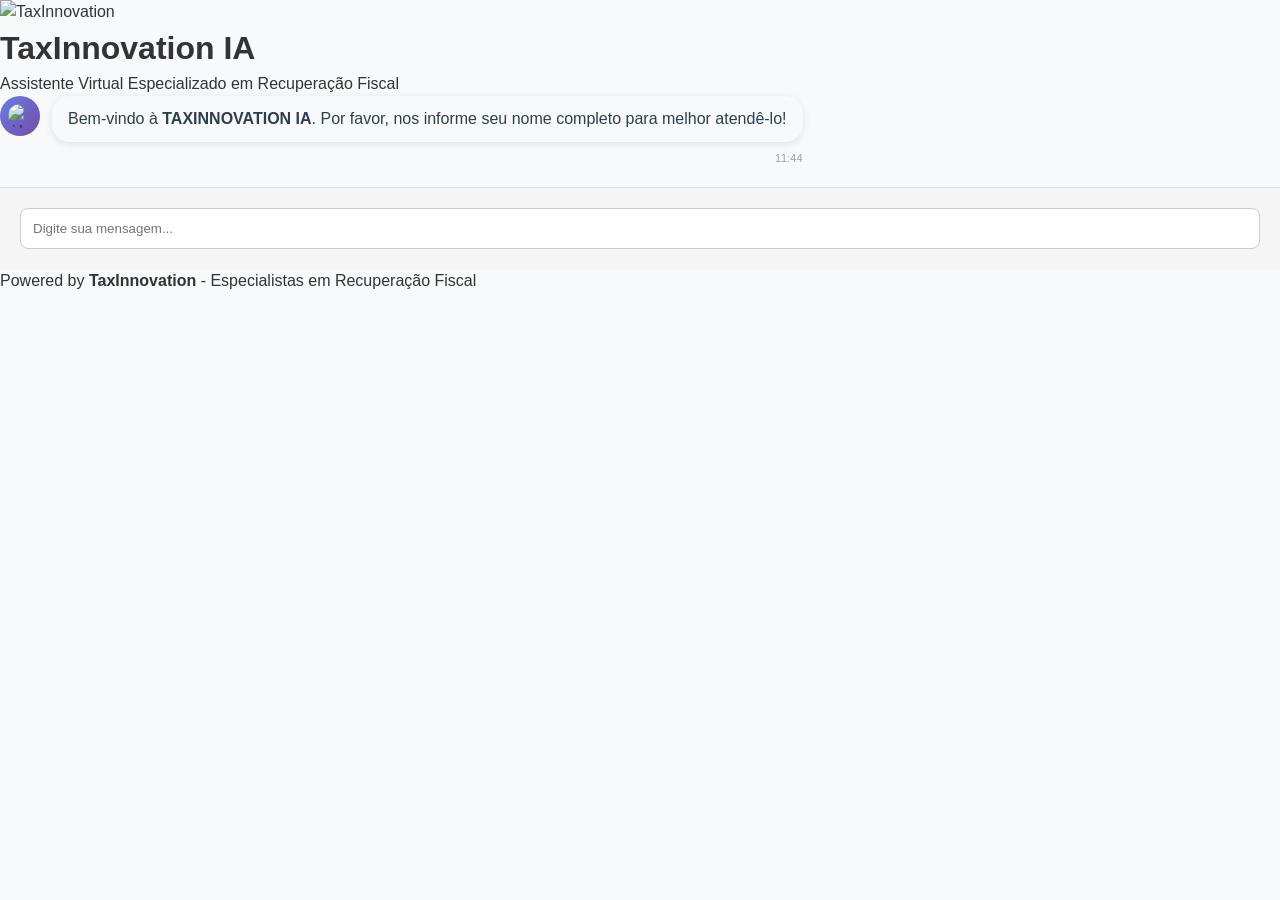
==== chat/index.html @ 5bff77c1 "Auto-generated commit" ====
<!DOCTYPE html><html lang="en" data-beasties-container><head>
  <meta charset="utf-8">
  <title>TaxChat</title>
  <base href="/tax-chat-app/">
  <meta name="viewport" content="width=device-width, initial-scale=1">
  <link rel="icon" type="image/x-icon" href="favicon.ico">
<style>*{margin:0;padding:0;box-sizing:border-box}html,body{height:100%;font-family:-apple-system,BlinkMacSystemFont,Segoe UI,Roboto,Helvetica Neue,Arial,sans-serif;line-height:1.5;color:#333;background:#f8f9fa;-webkit-font-smoothing:antialiased;-moz-osx-font-smoothing:grayscale}input{border:none;outline:none;font-family:inherit}:root{--primary-color: #3a3a5c;--primary-light: #4a4a70;--secondary-color: #6ea3d4;--secondary-light: #8ab8df;--accent-color: #5c8bb8;--success-color: #28a745;--warning-color: #ffc107;--danger-color: #dc3545;--info-color: #6ea3d4;--light-color: #f8f9fa;--dark-color: #2a2a40;--muted-color: #6c757d;--gradient-primary: linear-gradient(135deg, #3a3a5c 0%, #4a4a70 100%);--gradient-secondary: linear-gradient(135deg, #6ea3d4 0%, #8ab8df 100%);--shadow-sm: 0 1px 3px rgba(0, 0, 0, .12);--shadow-md: 0 4px 6px rgba(0, 0, 0, .1);--shadow-lg: 0 10px 25px rgba(0, 0, 0, .15);--border-radius-sm: 4px;--border-radius-md: 8px;--border-radius-lg: 12px;--border-radius-xl: 20px;--border-radius-full: 50px}@media print{.chat-container{background:#fff!important;box-shadow:none!important}.chat-header,.chat-input-area,.chat-footer{display:none!important}}@media (prefers-contrast: high){:root{--primary-color: #000;--secondary-color: #000;--light-color: #fff;--dark-color: #000}}@media (prefers-reduced-motion: reduce){*,*:before,*:after{animation-duration:.01ms!important;animation-iteration-count:1!important;transition-duration:.01ms!important}}
</style><link rel="stylesheet" href="styles-P6W3FNSM.css" media="print" onload="this.media='all'"><noscript><link rel="stylesheet" href="styles-P6W3FNSM.css"></noscript><link rel="preload" href="https://cdnjs.cloudflare.com/ajax/libs/font-awesome/6.0.0/css/all.min.css" as="style"><style ng-app-id="ng">.app-container[_ngcontent-ng-c1589055501]{width:100%;height:100vh;display:flex;flex-direction:column}</style><style ng-app-id="ng">@keyframes _ngcontent-ng-c2478321080_slideIn{0%{opacity:0;transform:translateY(10px)}to{opacity:1;transform:translateY(0)}}@keyframes _ngcontent-ng-c2478321080_optionFadeIn{0%{opacity:0;transform:translateY(5px)}to{opacity:1;transform:translateY(0)}}@keyframes _ngcontent-ng-c2478321080_bounce{0%,80%,to{transform:scale(0);opacity:.5}40%{transform:scale(1);opacity:1}}.message-wrapper.bot-message[_ngcontent-ng-c2478321080]{justify-content:flex-start}.message-wrapper.user-message[_ngcontent-ng-c2478321080]{justify-content:flex-end}.message-wrapper.user-message[_ngcontent-ng-c2478321080]   .message-content[_ngcontent-ng-c2478321080]{order:1}.option-button[_ngcontent-ng-c2478321080]{opacity:0;animation:_ngcontent-ng-c2478321080_optionFadeIn .4s ease-out forwards}</style></head>
<body><!--nghm-->
  <app-root ng-version="20.1.2" _nghost-ng-c1589055501 ngh="1" ng-server-context="ssg"><div _ngcontent-ng-c1589055501 class="app-container"><router-outlet _ngcontent-ng-c1589055501></router-outlet><app-chat _nghost-ng-c2478321080 ngh="0"><div _ngcontent-ng-c2478321080 class="chat-container"><div _ngcontent-ng-c2478321080 class="chat-header"><div _ngcontent-ng-c2478321080 class="header-content"><img _ngcontent-ng-c2478321080 src="assets/logo.png" alt="TaxInnovation" class="logo"><div _ngcontent-ng-c2478321080 class="header-text"><h1 _ngcontent-ng-c2478321080>TaxInnovation IA</h1><p _ngcontent-ng-c2478321080 class="header-subtitle">Assistente Virtual Especializado em Recuperação Fiscal</p></div></div></div><div _ngcontent-ng-c2478321080 class="chat-messages"><div _ngcontent-ng-c2478321080 class="messages-content"><div _ngcontent-ng-c2478321080 class="message-wrapper bot-message" style="display: flex; margin-bottom: 20px;"><div _ngcontent-ng-c2478321080 class="message-avatar" style="width: 40px; height: 40px; border-radius: 50%; margin-right: 12px; background: linear-gradient(135deg, #667eea 0%, #764ba2 100%); display: flex; align-items: center; justify-content: center; flex-shrink: 0;"><img _ngcontent-ng-c2478321080 src="assets/logo.png" alt="AI" style="width: 24px; height: 24px; border-radius: 50%;"></div><!----><div _ngcontent-ng-c2478321080 class="message-content" style="max-width: 70%; display: flex; flex-direction: column;"><div _ngcontent-ng-c2478321080 class="message-bubble" style="padding: 12px 16px; border-radius: 18px; margin-bottom: 8px; line-height: 1.4; word-wrap: break-word; box-shadow: 0 2px 8px rgba(0,0,0,0.1); background: #f8f9fa; color: #2c3e50;">Bem-vindo à <strong>TAXINNOVATION IA</strong>. Por favor, nos informe seu nome completo para melhor atendê-lo!</div><!----><div _ngcontent-ng-c2478321080 class="message-time" style="font-size: 11px; color: #94a3b8; align-self: flex-end;"> 11:44 </div></div><!----></div><!----><!----></div></div><div _ngcontent-ng-c2478321080 class="chat-input-area"><div _ngcontent-ng-c2478321080 style="padding: 20px; background: #f5f5f5; border-top: 1px solid #ddd;"><!----><input _ngcontent-ng-c2478321080 type="text" placeholder="Digite sua mensagem..." style="width: 100%; padding: 12px; border: 1px solid #ccc; border-radius: 8px;"><!----></div></div><!----><div _ngcontent-ng-c2478321080 class="chat-footer"><p _ngcontent-ng-c2478321080>Powered by <strong _ngcontent-ng-c2478321080>TaxInnovation</strong> - Especialistas em Recuperação Fiscal</p></div></div></app-chat><!----></div></app-root>
<link rel="modulepreload" href="chunk-N2JCFMV6.js"><link rel="modulepreload" href="chunk-KX2REINB.js"><script src="main-2OQCYIQR.js" type="module"></script>
<link rel="modulepreload" href="chunk-C23HOQTQ.js">
<link rel="modulepreload" href="chunk-GJI47HF3.js">


<script id="ng-state" type="application/json">{"__nghData__":[{"t":{"12":"t0","13":"t4","14":"t5"},"c":{"12":[{"i":"t0","r":1,"t":{"1":"t1","4":"t2","7":"t3"},"c":{"1":[{"i":"t1","r":1}],"4":[],"7":[]}}],"13":[],"14":[{"i":"t5","r":1,"t":{"2":"t6","3":"t7"},"c":{"2":[],"3":[{"i":"t7","r":1}]}}]}},{"c":{"1":[{"i":"c2478321080","r":1}]}}]}</script></body></html>
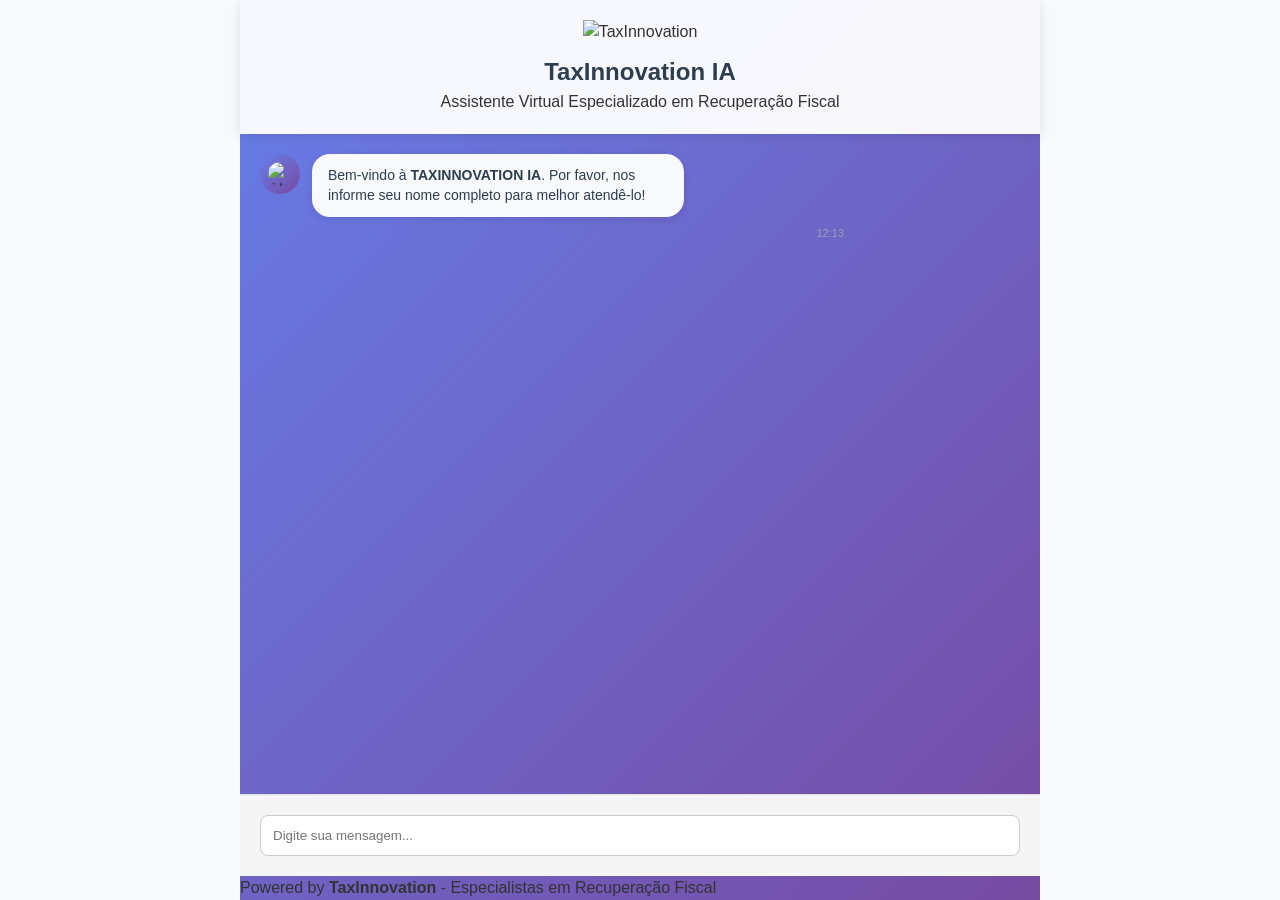
==== commit 9fddc95b: "Auto-generated commit" ====
--- a/chat/index.html
+++ b/chat/index.html
@@ -5,11 +5,11 @@
   <meta name="viewport" content="width=device-width, initial-scale=1">
   <link rel="icon" type="image/x-icon" href="favicon.ico">
 <style>*{margin:0;padding:0;box-sizing:border-box}html,body{height:100%;font-family:-apple-system,BlinkMacSystemFont,Segoe UI,Roboto,Helvetica Neue,Arial,sans-serif;line-height:1.5;color:#333;background:#f8f9fa;-webkit-font-smoothing:antialiased;-moz-osx-font-smoothing:grayscale}input{border:none;outline:none;font-family:inherit}:root{--primary-color: #3a3a5c;--primary-light: #4a4a70;--secondary-color: #6ea3d4;--secondary-light: #8ab8df;--accent-color: #5c8bb8;--success-color: #28a745;--warning-color: #ffc107;--danger-color: #dc3545;--info-color: #6ea3d4;--light-color: #f8f9fa;--dark-color: #2a2a40;--muted-color: #6c757d;--gradient-primary: linear-gradient(135deg, #3a3a5c 0%, #4a4a70 100%);--gradient-secondary: linear-gradient(135deg, #6ea3d4 0%, #8ab8df 100%);--shadow-sm: 0 1px 3px rgba(0, 0, 0, .12);--shadow-md: 0 4px 6px rgba(0, 0, 0, .1);--shadow-lg: 0 10px 25px rgba(0, 0, 0, .15);--border-radius-sm: 4px;--border-radius-md: 8px;--border-radius-lg: 12px;--border-radius-xl: 20px;--border-radius-full: 50px}@media print{.chat-container{background:#fff!important;box-shadow:none!important}.chat-header,.chat-input-area,.chat-footer{display:none!important}}@media (prefers-contrast: high){:root{--primary-color: #000;--secondary-color: #000;--light-color: #fff;--dark-color: #000}}@media (prefers-reduced-motion: reduce){*,*:before,*:after{animation-duration:.01ms!important;animation-iteration-count:1!important;transition-duration:.01ms!important}}
-</style><link rel="stylesheet" href="styles-P6W3FNSM.css" media="print" onload="this.media='all'"><noscript><link rel="stylesheet" href="styles-P6W3FNSM.css"></noscript><link rel="preload" href="https://cdnjs.cloudflare.com/ajax/libs/font-awesome/6.0.0/css/all.min.css" as="style"><style ng-app-id="ng">.app-container[_ngcontent-ng-c1589055501]{width:100%;height:100vh;display:flex;flex-direction:column}</style><style ng-app-id="ng">@keyframes _ngcontent-ng-c2478321080_slideIn{0%{opacity:0;transform:translateY(10px)}to{opacity:1;transform:translateY(0)}}@keyframes _ngcontent-ng-c2478321080_optionFadeIn{0%{opacity:0;transform:translateY(5px)}to{opacity:1;transform:translateY(0)}}@keyframes _ngcontent-ng-c2478321080_bounce{0%,80%,to{transform:scale(0);opacity:.5}40%{transform:scale(1);opacity:1}}.message-wrapper.bot-message[_ngcontent-ng-c2478321080]{justify-content:flex-start}.message-wrapper.user-message[_ngcontent-ng-c2478321080]{justify-content:flex-end}.message-wrapper.user-message[_ngcontent-ng-c2478321080]   .message-content[_ngcontent-ng-c2478321080]{order:1}.option-button[_ngcontent-ng-c2478321080]{opacity:0;animation:_ngcontent-ng-c2478321080_optionFadeIn .4s ease-out forwards}</style></head>
+</style><link rel="stylesheet" href="styles-P6W3FNSM.css" media="print" onload="this.media='all'"><noscript><link rel="stylesheet" href="styles-P6W3FNSM.css"></noscript><link rel="preload" href="https://cdnjs.cloudflare.com/ajax/libs/font-awesome/6.0.0/css/all.min.css" as="style"><style ng-app-id="ng">.app-container[_ngcontent-ng-c1589055501]{width:100%;height:100vh;display:flex;flex-direction:column}</style><style ng-app-id="ng">@charset "UTF-8";.chat-container[_ngcontent-ng-c2478321080]{display:flex;flex-direction:column;height:100vh;max-width:800px;margin:0 auto;background:linear-gradient(135deg,#667eea,#764ba2);font-family:Segoe UI,Tahoma,Geneva,Verdana,sans-serif}.chat-header[_ngcontent-ng-c2478321080]{background:#fffffff2;padding:20px;text-align:center;box-shadow:0 2px 10px #0000001a}.chat-header[_ngcontent-ng-c2478321080]   .logo[_ngcontent-ng-c2478321080]{max-height:60px;margin-bottom:10px}.chat-header[_ngcontent-ng-c2478321080]   h1[_ngcontent-ng-c2478321080]{color:#2c3e50;margin:0;font-size:24px;font-weight:600}.chat-header[_ngcontent-ng-c2478321080]   .subtitle[_ngcontent-ng-c2478321080]{color:#7f8c8d;font-size:14px;margin:5px 0 0}.chat-messages[_ngcontent-ng-c2478321080]{flex:1;overflow-y:auto;padding:20px}.chat-messages[_ngcontent-ng-c2478321080]   .message[_ngcontent-ng-c2478321080]{margin-bottom:15px;animation:_ngcontent-ng-c2478321080_slideIn .3s ease-out}.chat-messages[_ngcontent-ng-c2478321080]   .message.user[_ngcontent-ng-c2478321080]{text-align:right}.chat-messages[_ngcontent-ng-c2478321080]   .message.user[_ngcontent-ng-c2478321080]   .message-bubble[_ngcontent-ng-c2478321080]{background:#3498db;color:#fff;margin-left:60px}.chat-messages[_ngcontent-ng-c2478321080]   .message.bot[_ngcontent-ng-c2478321080]{text-align:left}.chat-messages[_ngcontent-ng-c2478321080]   .message.bot[_ngcontent-ng-c2478321080]   .message-bubble[_ngcontent-ng-c2478321080]{background:#fff;color:#2c3e50;margin-right:60px;box-shadow:0 2px 8px #0000001a}.chat-messages[_ngcontent-ng-c2478321080]   .message-bubble[_ngcontent-ng-c2478321080]{display:inline-block;padding:12px 18px;border-radius:20px;max-width:70%;word-wrap:break-word;font-size:14px;line-height:1.4}.chat-messages[_ngcontent-ng-c2478321080]   .options[_ngcontent-ng-c2478321080]{margin-top:10px}.chat-messages[_ngcontent-ng-c2478321080]   .options[_ngcontent-ng-c2478321080]   .option-btn[_ngcontent-ng-c2478321080]{background:#e74c3c;color:#fff;border:none;padding:8px 16px;margin:5px;border-radius:15px;cursor:pointer;font-size:12px;transition:all .2s ease}.chat-messages[_ngcontent-ng-c2478321080]   .options[_ngcontent-ng-c2478321080]   .option-btn[_ngcontent-ng-c2478321080]:hover{background:#c0392b;transform:translateY(-1px)}.chat-input-container[_ngcontent-ng-c2478321080]{background:#fffffff2;padding:20px;border-top:1px solid #e0e0e0}.chat-input-container[_ngcontent-ng-c2478321080]   .input-wrapper[_ngcontent-ng-c2478321080]{display:flex;gap:10px;align-items:center}.chat-input-container[_ngcontent-ng-c2478321080]   .input-wrapper[_ngcontent-ng-c2478321080]   input[_ngcontent-ng-c2478321080]{flex:1;padding:12px 16px;border:2px solid #e0e0e0;border-radius:25px;font-size:14px;outline:none;transition:border-color .2s ease}.chat-input-container[_ngcontent-ng-c2478321080]   .input-wrapper[_ngcontent-ng-c2478321080]   input[_ngcontent-ng-c2478321080]:focus{border-color:#3498db}.chat-input-container[_ngcontent-ng-c2478321080]   .input-wrapper[_ngcontent-ng-c2478321080]   button[_ngcontent-ng-c2478321080]{background:#3498db;color:#fff;border:none;padding:12px 20px;border-radius:25px;cursor:pointer;font-size:14px;font-weight:600;transition:all .2s ease}.chat-input-container[_ngcontent-ng-c2478321080]   .input-wrapper[_ngcontent-ng-c2478321080]   button[_ngcontent-ng-c2478321080]:hover:not(:disabled){background:#2980b9;transform:translateY(-1px)}.chat-input-container[_ngcontent-ng-c2478321080]   .input-wrapper[_ngcontent-ng-c2478321080]   button[_ngcontent-ng-c2478321080]:disabled{background:#bdc3c7;cursor:not-allowed;transform:none}.loading[_ngcontent-ng-c2478321080]{text-align:center;padding:15px}.loading[_ngcontent-ng-c2478321080]   .loading-dots[_ngcontent-ng-c2478321080]{display:inline-block}.loading[_ngcontent-ng-c2478321080]   .loading-dots[_ngcontent-ng-c2478321080]:after{content:"\280b";animation:_ngcontent-ng-c2478321080_spin 1s linear infinite}@keyframes _ngcontent-ng-c2478321080_slideIn{0%{opacity:0;transform:translateY(10px)}to{opacity:1;transform:translateY(0)}}@keyframes _ngcontent-ng-c2478321080_spin{0%{content:"\280b"}10%{content:"\2819"}20%{content:"\2839"}30%{content:"\2838"}40%{content:"\283c"}50%{content:"\2834"}60%{content:"\2826"}70%{content:"\2827"}80%{content:"\2807"}90%{content:"\280f"}to{content:"\280b"}}@media (max-width: 768px){.chat-container[_ngcontent-ng-c2478321080]{height:100vh}.chat-header[_ngcontent-ng-c2478321080]{padding:15px}.chat-header[_ngcontent-ng-c2478321080]   h1[_ngcontent-ng-c2478321080]{font-size:20px}.chat-messages[_ngcontent-ng-c2478321080]{padding:15px}.chat-messages[_ngcontent-ng-c2478321080]   .message-bubble[_ngcontent-ng-c2478321080]{max-width:85%;font-size:13px}.chat-messages.user[_ngcontent-ng-c2478321080]   .message-bubble[_ngcontent-ng-c2478321080]{margin-left:30px}.chat-messages.bot[_ngcontent-ng-c2478321080]   .message-bubble[_ngcontent-ng-c2478321080]{margin-right:30px}.chat-input-container[_ngcontent-ng-c2478321080]{padding:15px}.chat-input-container[_ngcontent-ng-c2478321080]   .input-wrapper[_ngcontent-ng-c2478321080]   input[_ngcontent-ng-c2478321080]{font-size:16px}}</style><style ng-app-id="ng">@keyframes _ngcontent-ng-c2478321080_slideIn{0%{opacity:0;transform:translateY(10px)}to{opacity:1;transform:translateY(0)}}@keyframes _ngcontent-ng-c2478321080_optionFadeIn{0%{opacity:0;transform:translateY(5px)}to{opacity:1;transform:translateY(0)}}@keyframes _ngcontent-ng-c2478321080_bounce{0%,80%,to{transform:scale(0);opacity:.5}40%{transform:scale(1);opacity:1}}.message-wrapper.bot-message[_ngcontent-ng-c2478321080]{justify-content:flex-start}.message-wrapper.user-message[_ngcontent-ng-c2478321080]{justify-content:flex-end}.message-wrapper.user-message[_ngcontent-ng-c2478321080]   .message-content[_ngcontent-ng-c2478321080]{order:1}.option-button[_ngcontent-ng-c2478321080]{opacity:0;animation:_ngcontent-ng-c2478321080_optionFadeIn .4s ease-out forwards}</style></head>
 <body><!--nghm-->
-  <app-root ng-version="20.1.2" _nghost-ng-c1589055501 ngh="1" ng-server-context="ssg"><div _ngcontent-ng-c1589055501 class="app-container"><router-outlet _ngcontent-ng-c1589055501></router-outlet><app-chat _nghost-ng-c2478321080 ngh="0"><div _ngcontent-ng-c2478321080 class="chat-container"><div _ngcontent-ng-c2478321080 class="chat-header"><div _ngcontent-ng-c2478321080 class="header-content"><img _ngcontent-ng-c2478321080 src="assets/logo.png" alt="TaxInnovation" class="logo"><div _ngcontent-ng-c2478321080 class="header-text"><h1 _ngcontent-ng-c2478321080>TaxInnovation IA</h1><p _ngcontent-ng-c2478321080 class="header-subtitle">Assistente Virtual Especializado em Recuperação Fiscal</p></div></div></div><div _ngcontent-ng-c2478321080 class="chat-messages"><div _ngcontent-ng-c2478321080 class="messages-content"><div _ngcontent-ng-c2478321080 class="message-wrapper bot-message" style="display: flex; margin-bottom: 20px;"><div _ngcontent-ng-c2478321080 class="message-avatar" style="width: 40px; height: 40px; border-radius: 50%; margin-right: 12px; background: linear-gradient(135deg, #667eea 0%, #764ba2 100%); display: flex; align-items: center; justify-content: center; flex-shrink: 0;"><img _ngcontent-ng-c2478321080 src="assets/logo.png" alt="AI" style="width: 24px; height: 24px; border-radius: 50%;"></div><!----><div _ngcontent-ng-c2478321080 class="message-content" style="max-width: 70%; display: flex; flex-direction: column;"><div _ngcontent-ng-c2478321080 class="message-bubble" style="padding: 12px 16px; border-radius: 18px; margin-bottom: 8px; line-height: 1.4; word-wrap: break-word; box-shadow: 0 2px 8px rgba(0,0,0,0.1); background: #f8f9fa; color: #2c3e50;">Bem-vindo à <strong>TAXINNOVATION IA</strong>. Por favor, nos informe seu nome completo para melhor atendê-lo!</div><!----><div _ngcontent-ng-c2478321080 class="message-time" style="font-size: 11px; color: #94a3b8; align-self: flex-end;"> 11:44 </div></div><!----></div><!----><!----></div></div><div _ngcontent-ng-c2478321080 class="chat-input-area"><div _ngcontent-ng-c2478321080 style="padding: 20px; background: #f5f5f5; border-top: 1px solid #ddd;"><!----><input _ngcontent-ng-c2478321080 type="text" placeholder="Digite sua mensagem..." style="width: 100%; padding: 12px; border: 1px solid #ccc; border-radius: 8px;"><!----></div></div><!----><div _ngcontent-ng-c2478321080 class="chat-footer"><p _ngcontent-ng-c2478321080>Powered by <strong _ngcontent-ng-c2478321080>TaxInnovation</strong> - Especialistas em Recuperação Fiscal</p></div></div></app-chat><!----></div></app-root>
-<link rel="modulepreload" href="chunk-N2JCFMV6.js"><link rel="modulepreload" href="chunk-KX2REINB.js"><script src="main-2OQCYIQR.js" type="module"></script>
-<link rel="modulepreload" href="chunk-C23HOQTQ.js">
+  <app-root ng-version="20.1.2" _nghost-ng-c1589055501 ngh="1" ng-server-context="ssg"><div _ngcontent-ng-c1589055501 class="app-container"><router-outlet _ngcontent-ng-c1589055501></router-outlet><app-chat _nghost-ng-c2478321080 ngh="0"><div _ngcontent-ng-c2478321080 class="chat-container"><div _ngcontent-ng-c2478321080 class="chat-header"><div _ngcontent-ng-c2478321080 class="header-content"><img _ngcontent-ng-c2478321080 src="assets/logo.png" alt="TaxInnovation" class="logo"><div _ngcontent-ng-c2478321080 class="header-text"><h1 _ngcontent-ng-c2478321080>TaxInnovation IA</h1><p _ngcontent-ng-c2478321080 class="header-subtitle">Assistente Virtual Especializado em Recuperação Fiscal</p></div></div></div><div _ngcontent-ng-c2478321080 class="chat-messages"><div _ngcontent-ng-c2478321080 class="messages-content"><div _ngcontent-ng-c2478321080 class="message-wrapper bot-message" style="display: flex; margin-bottom: 20px;"><div _ngcontent-ng-c2478321080 class="message-avatar" style="width: 40px; height: 40px; border-radius: 50%; margin-right: 12px; background: linear-gradient(135deg, #667eea 0%, #764ba2 100%); display: flex; align-items: center; justify-content: center; flex-shrink: 0;"><img _ngcontent-ng-c2478321080 src="assets/logo.png" alt="AI" style="width: 24px; height: 24px; border-radius: 50%;"></div><!----><div _ngcontent-ng-c2478321080 class="message-content" style="max-width: 70%; display: flex; flex-direction: column;"><div _ngcontent-ng-c2478321080 class="message-bubble" style="padding: 12px 16px; border-radius: 18px; margin-bottom: 8px; line-height: 1.4; word-wrap: break-word; box-shadow: 0 2px 8px rgba(0,0,0,0.1); background: #f8f9fa; color: #2c3e50;">Bem-vindo à <strong>TAXINNOVATION IA</strong>. Por favor, nos informe seu nome completo para melhor atendê-lo!</div><!----><div _ngcontent-ng-c2478321080 class="message-time" style="font-size: 11px; color: #94a3b8; align-self: flex-end;"> 12:13 </div></div><!----></div><!----><!----></div></div><div _ngcontent-ng-c2478321080 class="chat-input-area"><div _ngcontent-ng-c2478321080 style="padding: 20px; background: #f5f5f5; border-top: 1px solid #ddd;"><!----><input _ngcontent-ng-c2478321080 type="text" placeholder="Digite sua mensagem..." style="width: 100%; padding: 12px; border: 1px solid #ccc; border-radius: 8px;"><!----></div></div><!----><div _ngcontent-ng-c2478321080 class="chat-footer"><p _ngcontent-ng-c2478321080>Powered by <strong _ngcontent-ng-c2478321080>TaxInnovation</strong> - Especialistas em Recuperação Fiscal</p></div></div></app-chat><!----></div></app-root>
+<link rel="modulepreload" href="chunk-N2JCFMV6.js"><link rel="modulepreload" href="chunk-KX2REINB.js"><script src="main-EVALNWUY.js" type="module"></script>
+<link rel="modulepreload" href="chunk-IHY4WYZN.js">
 <link rel="modulepreload" href="chunk-GJI47HF3.js">
 
 
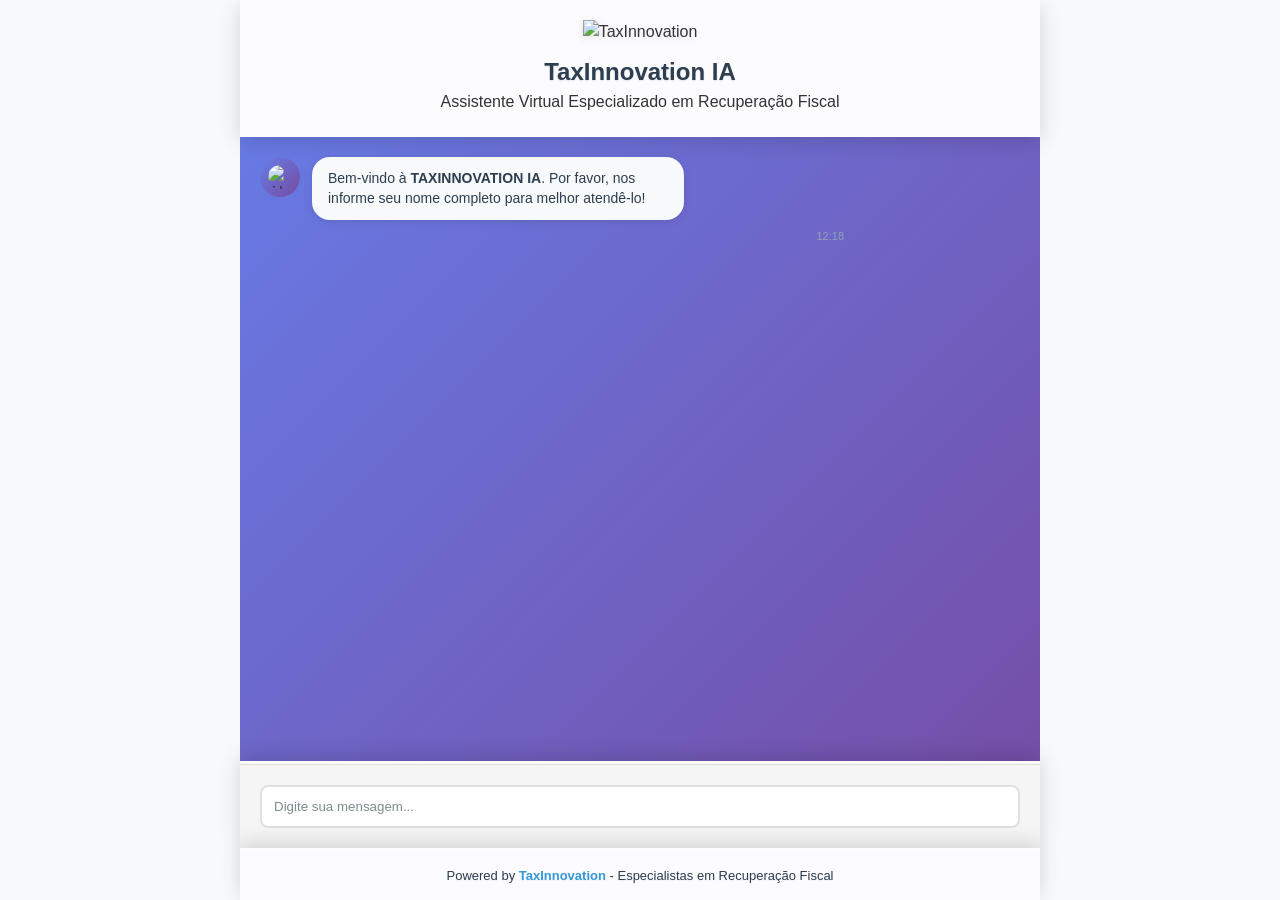
==== commit 4b5a264f: "Auto-generated commit" ====
--- a/chat/index.html
+++ b/chat/index.html
@@ -5,11 +5,11 @@
   <meta name="viewport" content="width=device-width, initial-scale=1">
   <link rel="icon" type="image/x-icon" href="favicon.ico">
 <style>*{margin:0;padding:0;box-sizing:border-box}html,body{height:100%;font-family:-apple-system,BlinkMacSystemFont,Segoe UI,Roboto,Helvetica Neue,Arial,sans-serif;line-height:1.5;color:#333;background:#f8f9fa;-webkit-font-smoothing:antialiased;-moz-osx-font-smoothing:grayscale}input{border:none;outline:none;font-family:inherit}:root{--primary-color: #3a3a5c;--primary-light: #4a4a70;--secondary-color: #6ea3d4;--secondary-light: #8ab8df;--accent-color: #5c8bb8;--success-color: #28a745;--warning-color: #ffc107;--danger-color: #dc3545;--info-color: #6ea3d4;--light-color: #f8f9fa;--dark-color: #2a2a40;--muted-color: #6c757d;--gradient-primary: linear-gradient(135deg, #3a3a5c 0%, #4a4a70 100%);--gradient-secondary: linear-gradient(135deg, #6ea3d4 0%, #8ab8df 100%);--shadow-sm: 0 1px 3px rgba(0, 0, 0, .12);--shadow-md: 0 4px 6px rgba(0, 0, 0, .1);--shadow-lg: 0 10px 25px rgba(0, 0, 0, .15);--border-radius-sm: 4px;--border-radius-md: 8px;--border-radius-lg: 12px;--border-radius-xl: 20px;--border-radius-full: 50px}@media print{.chat-container{background:#fff!important;box-shadow:none!important}.chat-header,.chat-input-area,.chat-footer{display:none!important}}@media (prefers-contrast: high){:root{--primary-color: #000;--secondary-color: #000;--light-color: #fff;--dark-color: #000}}@media (prefers-reduced-motion: reduce){*,*:before,*:after{animation-duration:.01ms!important;animation-iteration-count:1!important;transition-duration:.01ms!important}}
-</style><link rel="stylesheet" href="styles-P6W3FNSM.css" media="print" onload="this.media='all'"><noscript><link rel="stylesheet" href="styles-P6W3FNSM.css"></noscript><link rel="preload" href="https://cdnjs.cloudflare.com/ajax/libs/font-awesome/6.0.0/css/all.min.css" as="style"><style ng-app-id="ng">.app-container[_ngcontent-ng-c1589055501]{width:100%;height:100vh;display:flex;flex-direction:column}</style><style ng-app-id="ng">@charset "UTF-8";.chat-container[_ngcontent-ng-c2478321080]{display:flex;flex-direction:column;height:100vh;max-width:800px;margin:0 auto;background:linear-gradient(135deg,#667eea,#764ba2);font-family:Segoe UI,Tahoma,Geneva,Verdana,sans-serif}.chat-header[_ngcontent-ng-c2478321080]{background:#fffffff2;padding:20px;text-align:center;box-shadow:0 2px 10px #0000001a}.chat-header[_ngcontent-ng-c2478321080]   .logo[_ngcontent-ng-c2478321080]{max-height:60px;margin-bottom:10px}.chat-header[_ngcontent-ng-c2478321080]   h1[_ngcontent-ng-c2478321080]{color:#2c3e50;margin:0;font-size:24px;font-weight:600}.chat-header[_ngcontent-ng-c2478321080]   .subtitle[_ngcontent-ng-c2478321080]{color:#7f8c8d;font-size:14px;margin:5px 0 0}.chat-messages[_ngcontent-ng-c2478321080]{flex:1;overflow-y:auto;padding:20px}.chat-messages[_ngcontent-ng-c2478321080]   .message[_ngcontent-ng-c2478321080]{margin-bottom:15px;animation:_ngcontent-ng-c2478321080_slideIn .3s ease-out}.chat-messages[_ngcontent-ng-c2478321080]   .message.user[_ngcontent-ng-c2478321080]{text-align:right}.chat-messages[_ngcontent-ng-c2478321080]   .message.user[_ngcontent-ng-c2478321080]   .message-bubble[_ngcontent-ng-c2478321080]{background:#3498db;color:#fff;margin-left:60px}.chat-messages[_ngcontent-ng-c2478321080]   .message.bot[_ngcontent-ng-c2478321080]{text-align:left}.chat-messages[_ngcontent-ng-c2478321080]   .message.bot[_ngcontent-ng-c2478321080]   .message-bubble[_ngcontent-ng-c2478321080]{background:#fff;color:#2c3e50;margin-right:60px;box-shadow:0 2px 8px #0000001a}.chat-messages[_ngcontent-ng-c2478321080]   .message-bubble[_ngcontent-ng-c2478321080]{display:inline-block;padding:12px 18px;border-radius:20px;max-width:70%;word-wrap:break-word;font-size:14px;line-height:1.4}.chat-messages[_ngcontent-ng-c2478321080]   .options[_ngcontent-ng-c2478321080]{margin-top:10px}.chat-messages[_ngcontent-ng-c2478321080]   .options[_ngcontent-ng-c2478321080]   .option-btn[_ngcontent-ng-c2478321080]{background:#e74c3c;color:#fff;border:none;padding:8px 16px;margin:5px;border-radius:15px;cursor:pointer;font-size:12px;transition:all .2s ease}.chat-messages[_ngcontent-ng-c2478321080]   .options[_ngcontent-ng-c2478321080]   .option-btn[_ngcontent-ng-c2478321080]:hover{background:#c0392b;transform:translateY(-1px)}.chat-input-container[_ngcontent-ng-c2478321080]{background:#fffffff2;padding:20px;border-top:1px solid #e0e0e0}.chat-input-container[_ngcontent-ng-c2478321080]   .input-wrapper[_ngcontent-ng-c2478321080]{display:flex;gap:10px;align-items:center}.chat-input-container[_ngcontent-ng-c2478321080]   .input-wrapper[_ngcontent-ng-c2478321080]   input[_ngcontent-ng-c2478321080]{flex:1;padding:12px 16px;border:2px solid #e0e0e0;border-radius:25px;font-size:14px;outline:none;transition:border-color .2s ease}.chat-input-container[_ngcontent-ng-c2478321080]   .input-wrapper[_ngcontent-ng-c2478321080]   input[_ngcontent-ng-c2478321080]:focus{border-color:#3498db}.chat-input-container[_ngcontent-ng-c2478321080]   .input-wrapper[_ngcontent-ng-c2478321080]   button[_ngcontent-ng-c2478321080]{background:#3498db;color:#fff;border:none;padding:12px 20px;border-radius:25px;cursor:pointer;font-size:14px;font-weight:600;transition:all .2s ease}.chat-input-container[_ngcontent-ng-c2478321080]   .input-wrapper[_ngcontent-ng-c2478321080]   button[_ngcontent-ng-c2478321080]:hover:not(:disabled){background:#2980b9;transform:translateY(-1px)}.chat-input-container[_ngcontent-ng-c2478321080]   .input-wrapper[_ngcontent-ng-c2478321080]   button[_ngcontent-ng-c2478321080]:disabled{background:#bdc3c7;cursor:not-allowed;transform:none}.loading[_ngcontent-ng-c2478321080]{text-align:center;padding:15px}.loading[_ngcontent-ng-c2478321080]   .loading-dots[_ngcontent-ng-c2478321080]{display:inline-block}.loading[_ngcontent-ng-c2478321080]   .loading-dots[_ngcontent-ng-c2478321080]:after{content:"\280b";animation:_ngcontent-ng-c2478321080_spin 1s linear infinite}@keyframes _ngcontent-ng-c2478321080_slideIn{0%{opacity:0;transform:translateY(10px)}to{opacity:1;transform:translateY(0)}}@keyframes _ngcontent-ng-c2478321080_spin{0%{content:"\280b"}10%{content:"\2819"}20%{content:"\2839"}30%{content:"\2838"}40%{content:"\283c"}50%{content:"\2834"}60%{content:"\2826"}70%{content:"\2827"}80%{content:"\2807"}90%{content:"\280f"}to{content:"\280b"}}@media (max-width: 768px){.chat-container[_ngcontent-ng-c2478321080]{height:100vh}.chat-header[_ngcontent-ng-c2478321080]{padding:15px}.chat-header[_ngcontent-ng-c2478321080]   h1[_ngcontent-ng-c2478321080]{font-size:20px}.chat-messages[_ngcontent-ng-c2478321080]{padding:15px}.chat-messages[_ngcontent-ng-c2478321080]   .message-bubble[_ngcontent-ng-c2478321080]{max-width:85%;font-size:13px}.chat-messages.user[_ngcontent-ng-c2478321080]   .message-bubble[_ngcontent-ng-c2478321080]{margin-left:30px}.chat-messages.bot[_ngcontent-ng-c2478321080]   .message-bubble[_ngcontent-ng-c2478321080]{margin-right:30px}.chat-input-container[_ngcontent-ng-c2478321080]{padding:15px}.chat-input-container[_ngcontent-ng-c2478321080]   .input-wrapper[_ngcontent-ng-c2478321080]   input[_ngcontent-ng-c2478321080]{font-size:16px}}</style><style ng-app-id="ng">@keyframes _ngcontent-ng-c2478321080_slideIn{0%{opacity:0;transform:translateY(10px)}to{opacity:1;transform:translateY(0)}}@keyframes _ngcontent-ng-c2478321080_optionFadeIn{0%{opacity:0;transform:translateY(5px)}to{opacity:1;transform:translateY(0)}}@keyframes _ngcontent-ng-c2478321080_bounce{0%,80%,to{transform:scale(0);opacity:.5}40%{transform:scale(1);opacity:1}}.message-wrapper.bot-message[_ngcontent-ng-c2478321080]{justify-content:flex-start}.message-wrapper.user-message[_ngcontent-ng-c2478321080]{justify-content:flex-end}.message-wrapper.user-message[_ngcontent-ng-c2478321080]   .message-content[_ngcontent-ng-c2478321080]{order:1}.option-button[_ngcontent-ng-c2478321080]{opacity:0;animation:_ngcontent-ng-c2478321080_optionFadeIn .4s ease-out forwards}</style></head>
+</style><link rel="stylesheet" href="styles-P6W3FNSM.css" media="print" onload="this.media='all'"><noscript><link rel="stylesheet" href="styles-P6W3FNSM.css"></noscript><link rel="preload" href="https://cdnjs.cloudflare.com/ajax/libs/font-awesome/6.0.0/css/all.min.css" as="style"><style ng-app-id="ng">.app-container[_ngcontent-ng-c1589055501]{width:100%;height:100vh;display:flex;flex-direction:column}</style><style ng-app-id="ng">@charset "UTF-8";.chat-container[_ngcontent-ng-c2478321080]{display:flex;flex-direction:column;height:100vh;max-width:800px;margin:0 auto;background:linear-gradient(135deg,#667eea,#764ba2);font-family:Segoe UI,Tahoma,Geneva,Verdana,sans-serif}.chat-header[_ngcontent-ng-c2478321080]{background:#fffffffa;-webkit-backdrop-filter:blur(10px);backdrop-filter:blur(10px);padding:20px;text-align:center;box-shadow:0 4px 20px #00000026;border-bottom:3px solid rgba(255,255,255,.3)}.chat-header[_ngcontent-ng-c2478321080]   .logo[_ngcontent-ng-c2478321080]{max-height:60px;margin-bottom:10px;filter:drop-shadow(0 2px 4px rgba(0,0,0,.1))}.chat-header[_ngcontent-ng-c2478321080]   h1[_ngcontent-ng-c2478321080]{color:#2c3e50;margin:0;font-size:24px;font-weight:700;text-shadow:0 1px 2px rgba(0,0,0,.1)}.chat-header[_ngcontent-ng-c2478321080]   .subtitle[_ngcontent-ng-c2478321080]{color:#34495e;font-size:14px;margin:5px 0 0;font-weight:500;text-shadow:0 1px 1px rgba(0,0,0,.05)}.chat-messages[_ngcontent-ng-c2478321080]{flex:1;overflow-y:auto;padding:20px}.chat-messages[_ngcontent-ng-c2478321080]   .message[_ngcontent-ng-c2478321080]{margin-bottom:15px;animation:_ngcontent-ng-c2478321080_slideIn .3s ease-out}.chat-messages[_ngcontent-ng-c2478321080]   .message.user[_ngcontent-ng-c2478321080]{text-align:right}.chat-messages[_ngcontent-ng-c2478321080]   .message.user[_ngcontent-ng-c2478321080]   .message-bubble[_ngcontent-ng-c2478321080]{background:#3498db;color:#fff;margin-left:60px}.chat-messages[_ngcontent-ng-c2478321080]   .message.bot[_ngcontent-ng-c2478321080]{text-align:left}.chat-messages[_ngcontent-ng-c2478321080]   .message.bot[_ngcontent-ng-c2478321080]   .message-bubble[_ngcontent-ng-c2478321080]{background:#fff;color:#2c3e50;margin-right:60px;box-shadow:0 2px 8px #0000001a}.chat-messages[_ngcontent-ng-c2478321080]   .message-bubble[_ngcontent-ng-c2478321080]{display:inline-block;padding:12px 18px;border-radius:20px;max-width:70%;word-wrap:break-word;font-size:14px;line-height:1.4}.chat-messages[_ngcontent-ng-c2478321080]   .options[_ngcontent-ng-c2478321080]{margin-top:10px}.chat-messages[_ngcontent-ng-c2478321080]   .options[_ngcontent-ng-c2478321080]   .option-btn[_ngcontent-ng-c2478321080]{background:#e74c3c;color:#fff;border:none;padding:8px 16px;margin:5px;border-radius:15px;cursor:pointer;font-size:12px;transition:all .2s ease}.chat-messages[_ngcontent-ng-c2478321080]   .options[_ngcontent-ng-c2478321080]   .option-btn[_ngcontent-ng-c2478321080]:hover{background:#c0392b;transform:translateY(-1px)}.chat-input-container[_ngcontent-ng-c2478321080]{background:#fffffffa;-webkit-backdrop-filter:blur(10px);backdrop-filter:blur(10px);padding:20px;border-top:3px solid rgba(255,255,255,.3);box-shadow:0 -4px 20px #00000026}.chat-input-container[_ngcontent-ng-c2478321080]   .input-wrapper[_ngcontent-ng-c2478321080]{display:flex;gap:10px;align-items:center}.chat-input-container[_ngcontent-ng-c2478321080]   .input-wrapper[_ngcontent-ng-c2478321080]   input[_ngcontent-ng-c2478321080]{flex:1;padding:12px 16px;border:2px solid #e0e0e0;border-radius:25px;font-size:14px;outline:none;transition:all .2s ease;background:#fffffff2;color:#2c3e50}.chat-input-container[_ngcontent-ng-c2478321080]   .input-wrapper[_ngcontent-ng-c2478321080]   input[_ngcontent-ng-c2478321080]:focus{border-color:#3498db;box-shadow:0 0 0 3px #3498db1a}.chat-input-container[_ngcontent-ng-c2478321080]   .input-wrapper[_ngcontent-ng-c2478321080]   input[_ngcontent-ng-c2478321080]::placeholder{color:#7f8c8d}.chat-input-container[_ngcontent-ng-c2478321080]   .input-wrapper[_ngcontent-ng-c2478321080]   button[_ngcontent-ng-c2478321080]{background:#3498db;color:#fff;border:none;padding:12px 20px;border-radius:25px;cursor:pointer;font-size:14px;font-weight:600;transition:all .2s ease;box-shadow:0 2px 8px #3498db4d}.chat-input-container[_ngcontent-ng-c2478321080]   .input-wrapper[_ngcontent-ng-c2478321080]   button[_ngcontent-ng-c2478321080]:hover:not(:disabled){background:#2980b9;transform:translateY(-1px);box-shadow:0 4px 12px #3498db66}.chat-input-container[_ngcontent-ng-c2478321080]   .input-wrapper[_ngcontent-ng-c2478321080]   button[_ngcontent-ng-c2478321080]:disabled{background:#bdc3c7;cursor:not-allowed;transform:none;box-shadow:none}.loading[_ngcontent-ng-c2478321080]{text-align:center;padding:15px}.loading[_ngcontent-ng-c2478321080]   .loading-dots[_ngcontent-ng-c2478321080]{display:inline-block}.loading[_ngcontent-ng-c2478321080]   .loading-dots[_ngcontent-ng-c2478321080]:after{content:"\280b";animation:_ngcontent-ng-c2478321080_spin 1s linear infinite}@keyframes _ngcontent-ng-c2478321080_slideIn{0%{opacity:0;transform:translateY(10px)}to{opacity:1;transform:translateY(0)}}@keyframes _ngcontent-ng-c2478321080_spin{0%{content:"\280b"}10%{content:"\2819"}20%{content:"\2839"}30%{content:"\2838"}40%{content:"\283c"}50%{content:"\2834"}60%{content:"\2826"}70%{content:"\2827"}80%{content:"\2807"}90%{content:"\280f"}to{content:"\280b"}}@media (max-width: 768px){.chat-container[_ngcontent-ng-c2478321080]{height:100vh}.chat-header[_ngcontent-ng-c2478321080]{padding:15px}.chat-header[_ngcontent-ng-c2478321080]   h1[_ngcontent-ng-c2478321080]{font-size:20px}.chat-messages[_ngcontent-ng-c2478321080]{padding:15px}.chat-messages[_ngcontent-ng-c2478321080]   .message-bubble[_ngcontent-ng-c2478321080]{max-width:85%;font-size:13px}.chat-messages.user[_ngcontent-ng-c2478321080]   .message-bubble[_ngcontent-ng-c2478321080]{margin-left:30px}.chat-messages.bot[_ngcontent-ng-c2478321080]   .message-bubble[_ngcontent-ng-c2478321080]{margin-right:30px}.chat-input-container[_ngcontent-ng-c2478321080]{padding:15px}.chat-input-container[_ngcontent-ng-c2478321080]   .input-wrapper[_ngcontent-ng-c2478321080]   input[_ngcontent-ng-c2478321080]{font-size:16px}}.chat-footer[_ngcontent-ng-c2478321080]{background:#fffffffa;-webkit-backdrop-filter:blur(10px);backdrop-filter:blur(10px);padding:15px 20px;text-align:center;border-top:3px solid rgba(255,255,255,.3);box-shadow:0 -4px 20px #00000026}.chat-footer[_ngcontent-ng-c2478321080]   p[_ngcontent-ng-c2478321080]{margin:0;color:#2c3e50;font-size:13px;font-weight:500;text-shadow:0 1px 1px rgba(0,0,0,.05)}.chat-footer[_ngcontent-ng-c2478321080]   p[_ngcontent-ng-c2478321080]   strong[_ngcontent-ng-c2478321080]{color:#3498db;font-weight:700}.chat-input-area[_ngcontent-ng-c2478321080]{background:#fffffffa!important;-webkit-backdrop-filter:blur(10px);backdrop-filter:blur(10px);border-top:3px solid rgba(255,255,255,.3)!important;box-shadow:0 -4px 20px #00000026}.chat-input-area[_ngcontent-ng-c2478321080]   input[_ngcontent-ng-c2478321080]{background:#fffffff2!important;border:2px solid #e0e0e0!important;color:#2c3e50!important}.chat-input-area[_ngcontent-ng-c2478321080]   input[_ngcontent-ng-c2478321080]:focus{border-color:#3498db!important;box-shadow:0 0 0 3px #3498db1a!important}.chat-input-area[_ngcontent-ng-c2478321080]   input[_ngcontent-ng-c2478321080]::placeholder{color:#7f8c8d!important}.chat-input-area[_ngcontent-ng-c2478321080]   div[style*="color: #666"][_ngcontent-ng-c2478321080]{color:#34495e!important;background:#fffc;padding:5px 8px;border-radius:4px;margin-top:8px!important}</style><style ng-app-id="ng">@keyframes _ngcontent-ng-c2478321080_slideIn{0%{opacity:0;transform:translateY(10px)}to{opacity:1;transform:translateY(0)}}@keyframes _ngcontent-ng-c2478321080_optionFadeIn{0%{opacity:0;transform:translateY(5px)}to{opacity:1;transform:translateY(0)}}@keyframes _ngcontent-ng-c2478321080_bounce{0%,80%,to{transform:scale(0);opacity:.5}40%{transform:scale(1);opacity:1}}.message-wrapper.bot-message[_ngcontent-ng-c2478321080]{justify-content:flex-start}.message-wrapper.user-message[_ngcontent-ng-c2478321080]{justify-content:flex-end}.message-wrapper.user-message[_ngcontent-ng-c2478321080]   .message-content[_ngcontent-ng-c2478321080]{order:1}.option-button[_ngcontent-ng-c2478321080]{opacity:0;animation:_ngcontent-ng-c2478321080_optionFadeIn .4s ease-out forwards}</style></head>
 <body><!--nghm-->
-  <app-root ng-version="20.1.2" _nghost-ng-c1589055501 ngh="1" ng-server-context="ssg"><div _ngcontent-ng-c1589055501 class="app-container"><router-outlet _ngcontent-ng-c1589055501></router-outlet><app-chat _nghost-ng-c2478321080 ngh="0"><div _ngcontent-ng-c2478321080 class="chat-container"><div _ngcontent-ng-c2478321080 class="chat-header"><div _ngcontent-ng-c2478321080 class="header-content"><img _ngcontent-ng-c2478321080 src="assets/logo.png" alt="TaxInnovation" class="logo"><div _ngcontent-ng-c2478321080 class="header-text"><h1 _ngcontent-ng-c2478321080>TaxInnovation IA</h1><p _ngcontent-ng-c2478321080 class="header-subtitle">Assistente Virtual Especializado em Recuperação Fiscal</p></div></div></div><div _ngcontent-ng-c2478321080 class="chat-messages"><div _ngcontent-ng-c2478321080 class="messages-content"><div _ngcontent-ng-c2478321080 class="message-wrapper bot-message" style="display: flex; margin-bottom: 20px;"><div _ngcontent-ng-c2478321080 class="message-avatar" style="width: 40px; height: 40px; border-radius: 50%; margin-right: 12px; background: linear-gradient(135deg, #667eea 0%, #764ba2 100%); display: flex; align-items: center; justify-content: center; flex-shrink: 0;"><img _ngcontent-ng-c2478321080 src="assets/logo.png" alt="AI" style="width: 24px; height: 24px; border-radius: 50%;"></div><!----><div _ngcontent-ng-c2478321080 class="message-content" style="max-width: 70%; display: flex; flex-direction: column;"><div _ngcontent-ng-c2478321080 class="message-bubble" style="padding: 12px 16px; border-radius: 18px; margin-bottom: 8px; line-height: 1.4; word-wrap: break-word; box-shadow: 0 2px 8px rgba(0,0,0,0.1); background: #f8f9fa; color: #2c3e50;">Bem-vindo à <strong>TAXINNOVATION IA</strong>. Por favor, nos informe seu nome completo para melhor atendê-lo!</div><!----><div _ngcontent-ng-c2478321080 class="message-time" style="font-size: 11px; color: #94a3b8; align-self: flex-end;"> 12:13 </div></div><!----></div><!----><!----></div></div><div _ngcontent-ng-c2478321080 class="chat-input-area"><div _ngcontent-ng-c2478321080 style="padding: 20px; background: #f5f5f5; border-top: 1px solid #ddd;"><!----><input _ngcontent-ng-c2478321080 type="text" placeholder="Digite sua mensagem..." style="width: 100%; padding: 12px; border: 1px solid #ccc; border-radius: 8px;"><!----></div></div><!----><div _ngcontent-ng-c2478321080 class="chat-footer"><p _ngcontent-ng-c2478321080>Powered by <strong _ngcontent-ng-c2478321080>TaxInnovation</strong> - Especialistas em Recuperação Fiscal</p></div></div></app-chat><!----></div></app-root>
-<link rel="modulepreload" href="chunk-N2JCFMV6.js"><link rel="modulepreload" href="chunk-KX2REINB.js"><script src="main-EVALNWUY.js" type="module"></script>
-<link rel="modulepreload" href="chunk-IHY4WYZN.js">
+  <app-root ng-version="20.1.2" _nghost-ng-c1589055501 ngh="1" ng-server-context="ssg"><div _ngcontent-ng-c1589055501 class="app-container"><router-outlet _ngcontent-ng-c1589055501></router-outlet><app-chat _nghost-ng-c2478321080 ngh="0"><div _ngcontent-ng-c2478321080 class="chat-container"><div _ngcontent-ng-c2478321080 class="chat-header"><div _ngcontent-ng-c2478321080 class="header-content"><img _ngcontent-ng-c2478321080 src="assets/logo.png" alt="TaxInnovation" class="logo"><div _ngcontent-ng-c2478321080 class="header-text"><h1 _ngcontent-ng-c2478321080>TaxInnovation IA</h1><p _ngcontent-ng-c2478321080 class="header-subtitle">Assistente Virtual Especializado em Recuperação Fiscal</p></div></div></div><div _ngcontent-ng-c2478321080 class="chat-messages"><div _ngcontent-ng-c2478321080 class="messages-content"><div _ngcontent-ng-c2478321080 class="message-wrapper bot-message" style="display: flex; margin-bottom: 20px;"><div _ngcontent-ng-c2478321080 class="message-avatar" style="width: 40px; height: 40px; border-radius: 50%; margin-right: 12px; background: linear-gradient(135deg, #667eea 0%, #764ba2 100%); display: flex; align-items: center; justify-content: center; flex-shrink: 0;"><img _ngcontent-ng-c2478321080 src="assets/logo.png" alt="AI" style="width: 24px; height: 24px; border-radius: 50%;"></div><!----><div _ngcontent-ng-c2478321080 class="message-content" style="max-width: 70%; display: flex; flex-direction: column;"><div _ngcontent-ng-c2478321080 class="message-bubble" style="padding: 12px 16px; border-radius: 18px; margin-bottom: 8px; line-height: 1.4; word-wrap: break-word; box-shadow: 0 2px 8px rgba(0,0,0,0.1); background: #f8f9fa; color: #2c3e50;">Bem-vindo à <strong>TAXINNOVATION IA</strong>. Por favor, nos informe seu nome completo para melhor atendê-lo!</div><!----><div _ngcontent-ng-c2478321080 class="message-time" style="font-size: 11px; color: #94a3b8; align-self: flex-end;"> 12:18 </div></div><!----></div><!----><!----></div></div><div _ngcontent-ng-c2478321080 class="chat-input-area"><div _ngcontent-ng-c2478321080 style="padding: 20px; background: #f5f5f5; border-top: 1px solid #ddd;"><!----><input _ngcontent-ng-c2478321080 type="text" placeholder="Digite sua mensagem..." style="width: 100%; padding: 12px; border: 1px solid #ccc; border-radius: 8px;"><!----></div></div><!----><div _ngcontent-ng-c2478321080 class="chat-footer"><p _ngcontent-ng-c2478321080>Powered by <strong _ngcontent-ng-c2478321080>TaxInnovation</strong> - Especialistas em Recuperação Fiscal</p></div></div></app-chat><!----></div></app-root>
+<link rel="modulepreload" href="chunk-N2JCFMV6.js"><link rel="modulepreload" href="chunk-KX2REINB.js"><script src="main-AOWV353O.js" type="module"></script>
+<link rel="modulepreload" href="chunk-JU5ZSZID.js">
 <link rel="modulepreload" href="chunk-GJI47HF3.js">
 
 
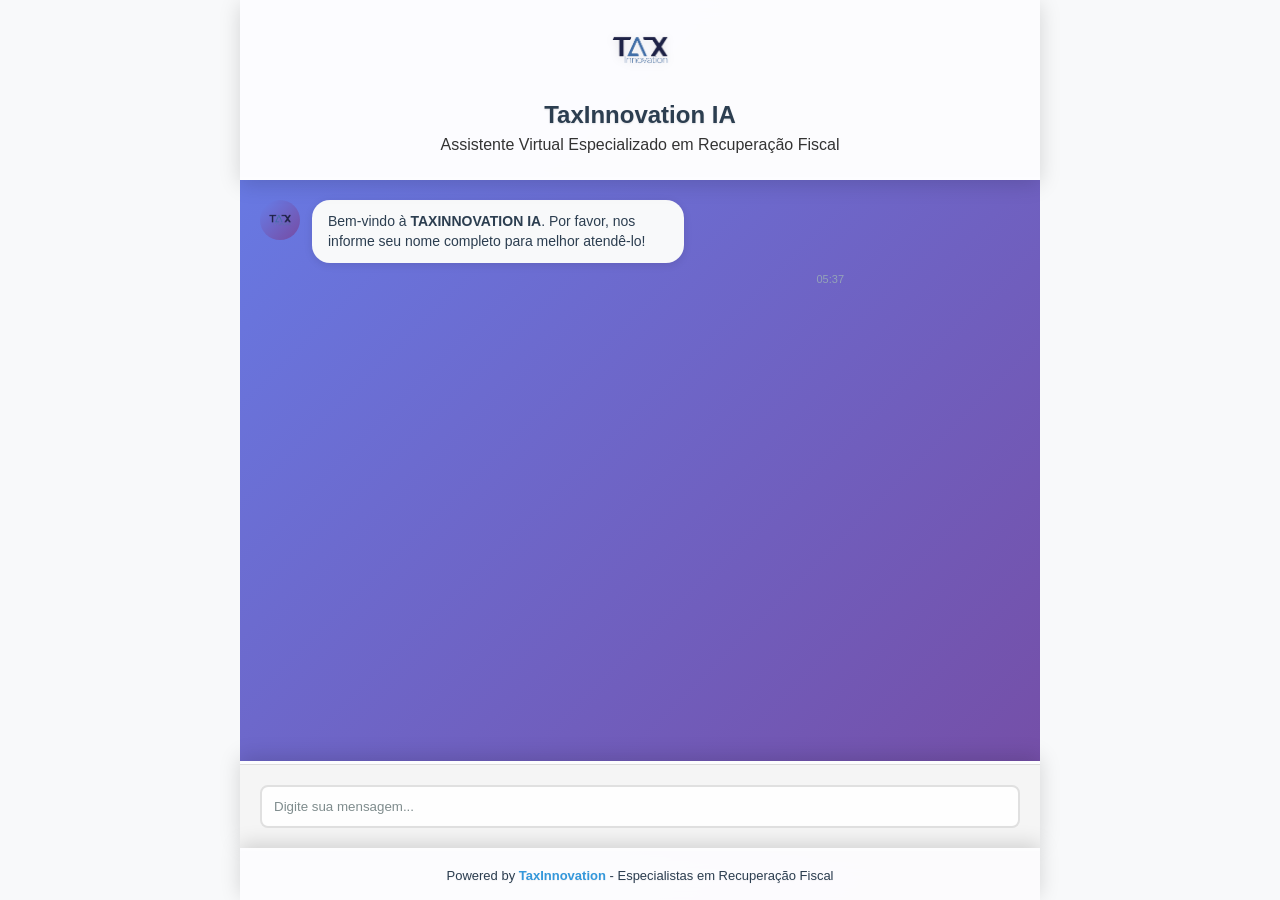
==== commit 0033208a: "Auto-generated commit" ====
--- a/chat/index.html
+++ b/chat/index.html
@@ -1,13 +1,13 @@
 <!DOCTYPE html><html lang="en" data-beasties-container><head>
   <meta charset="utf-8">
   <title>TaxChat</title>
-  <base href="/tax-chat-app/">
+  <base href="/">
   <meta name="viewport" content="width=device-width, initial-scale=1">
   <link rel="icon" type="image/x-icon" href="favicon.ico">
 <style>*{margin:0;padding:0;box-sizing:border-box}html,body{height:100%;font-family:-apple-system,BlinkMacSystemFont,Segoe UI,Roboto,Helvetica Neue,Arial,sans-serif;line-height:1.5;color:#333;background:#f8f9fa;-webkit-font-smoothing:antialiased;-moz-osx-font-smoothing:grayscale}input{border:none;outline:none;font-family:inherit}:root{--primary-color: #3a3a5c;--primary-light: #4a4a70;--secondary-color: #6ea3d4;--secondary-light: #8ab8df;--accent-color: #5c8bb8;--success-color: #28a745;--warning-color: #ffc107;--danger-color: #dc3545;--info-color: #6ea3d4;--light-color: #f8f9fa;--dark-color: #2a2a40;--muted-color: #6c757d;--gradient-primary: linear-gradient(135deg, #3a3a5c 0%, #4a4a70 100%);--gradient-secondary: linear-gradient(135deg, #6ea3d4 0%, #8ab8df 100%);--shadow-sm: 0 1px 3px rgba(0, 0, 0, .12);--shadow-md: 0 4px 6px rgba(0, 0, 0, .1);--shadow-lg: 0 10px 25px rgba(0, 0, 0, .15);--border-radius-sm: 4px;--border-radius-md: 8px;--border-radius-lg: 12px;--border-radius-xl: 20px;--border-radius-full: 50px}@media print{.chat-container{background:#fff!important;box-shadow:none!important}.chat-header,.chat-input-area,.chat-footer{display:none!important}}@media (prefers-contrast: high){:root{--primary-color: #000;--secondary-color: #000;--light-color: #fff;--dark-color: #000}}@media (prefers-reduced-motion: reduce){*,*:before,*:after{animation-duration:.01ms!important;animation-iteration-count:1!important;transition-duration:.01ms!important}}
 </style><link rel="stylesheet" href="styles-P6W3FNSM.css" media="print" onload="this.media='all'"><noscript><link rel="stylesheet" href="styles-P6W3FNSM.css"></noscript><link rel="preload" href="https://cdnjs.cloudflare.com/ajax/libs/font-awesome/6.0.0/css/all.min.css" as="style"><style ng-app-id="ng">.app-container[_ngcontent-ng-c1589055501]{width:100%;height:100vh;display:flex;flex-direction:column}</style><style ng-app-id="ng">@charset "UTF-8";.chat-container[_ngcontent-ng-c2478321080]{display:flex;flex-direction:column;height:100vh;max-width:800px;margin:0 auto;background:linear-gradient(135deg,#667eea,#764ba2);font-family:Segoe UI,Tahoma,Geneva,Verdana,sans-serif}.chat-header[_ngcontent-ng-c2478321080]{background:#fffffffa;-webkit-backdrop-filter:blur(10px);backdrop-filter:blur(10px);padding:20px;text-align:center;box-shadow:0 4px 20px #00000026;border-bottom:3px solid rgba(255,255,255,.3)}.chat-header[_ngcontent-ng-c2478321080]   .logo[_ngcontent-ng-c2478321080]{max-height:60px;margin-bottom:10px;filter:drop-shadow(0 2px 4px rgba(0,0,0,.1))}.chat-header[_ngcontent-ng-c2478321080]   h1[_ngcontent-ng-c2478321080]{color:#2c3e50;margin:0;font-size:24px;font-weight:700;text-shadow:0 1px 2px rgba(0,0,0,.1)}.chat-header[_ngcontent-ng-c2478321080]   .subtitle[_ngcontent-ng-c2478321080]{color:#34495e;font-size:14px;margin:5px 0 0;font-weight:500;text-shadow:0 1px 1px rgba(0,0,0,.05)}.chat-messages[_ngcontent-ng-c2478321080]{flex:1;overflow-y:auto;padding:20px}.chat-messages[_ngcontent-ng-c2478321080]   .message[_ngcontent-ng-c2478321080]{margin-bottom:15px;animation:_ngcontent-ng-c2478321080_slideIn .3s ease-out}.chat-messages[_ngcontent-ng-c2478321080]   .message.user[_ngcontent-ng-c2478321080]{text-align:right}.chat-messages[_ngcontent-ng-c2478321080]   .message.user[_ngcontent-ng-c2478321080]   .message-bubble[_ngcontent-ng-c2478321080]{background:#3498db;color:#fff;margin-left:60px}.chat-messages[_ngcontent-ng-c2478321080]   .message.bot[_ngcontent-ng-c2478321080]{text-align:left}.chat-messages[_ngcontent-ng-c2478321080]   .message.bot[_ngcontent-ng-c2478321080]   .message-bubble[_ngcontent-ng-c2478321080]{background:#fff;color:#2c3e50;margin-right:60px;box-shadow:0 2px 8px #0000001a}.chat-messages[_ngcontent-ng-c2478321080]   .message-bubble[_ngcontent-ng-c2478321080]{display:inline-block;padding:12px 18px;border-radius:20px;max-width:70%;word-wrap:break-word;font-size:14px;line-height:1.4}.chat-messages[_ngcontent-ng-c2478321080]   .options[_ngcontent-ng-c2478321080]{margin-top:10px}.chat-messages[_ngcontent-ng-c2478321080]   .options[_ngcontent-ng-c2478321080]   .option-btn[_ngcontent-ng-c2478321080]{background:#e74c3c;color:#fff;border:none;padding:8px 16px;margin:5px;border-radius:15px;cursor:pointer;font-size:12px;transition:all .2s ease}.chat-messages[_ngcontent-ng-c2478321080]   .options[_ngcontent-ng-c2478321080]   .option-btn[_ngcontent-ng-c2478321080]:hover{background:#c0392b;transform:translateY(-1px)}.chat-input-container[_ngcontent-ng-c2478321080]{background:#fffffffa;-webkit-backdrop-filter:blur(10px);backdrop-filter:blur(10px);padding:20px;border-top:3px solid rgba(255,255,255,.3);box-shadow:0 -4px 20px #00000026}.chat-input-container[_ngcontent-ng-c2478321080]   .input-wrapper[_ngcontent-ng-c2478321080]{display:flex;gap:10px;align-items:center}.chat-input-container[_ngcontent-ng-c2478321080]   .input-wrapper[_ngcontent-ng-c2478321080]   input[_ngcontent-ng-c2478321080]{flex:1;padding:12px 16px;border:2px solid #e0e0e0;border-radius:25px;font-size:14px;outline:none;transition:all .2s ease;background:#fffffff2;color:#2c3e50}.chat-input-container[_ngcontent-ng-c2478321080]   .input-wrapper[_ngcontent-ng-c2478321080]   input[_ngcontent-ng-c2478321080]:focus{border-color:#3498db;box-shadow:0 0 0 3px #3498db1a}.chat-input-container[_ngcontent-ng-c2478321080]   .input-wrapper[_ngcontent-ng-c2478321080]   input[_ngcontent-ng-c2478321080]::placeholder{color:#7f8c8d}.chat-input-container[_ngcontent-ng-c2478321080]   .input-wrapper[_ngcontent-ng-c2478321080]   button[_ngcontent-ng-c2478321080]{background:#3498db;color:#fff;border:none;padding:12px 20px;border-radius:25px;cursor:pointer;font-size:14px;font-weight:600;transition:all .2s ease;box-shadow:0 2px 8px #3498db4d}.chat-input-container[_ngcontent-ng-c2478321080]   .input-wrapper[_ngcontent-ng-c2478321080]   button[_ngcontent-ng-c2478321080]:hover:not(:disabled){background:#2980b9;transform:translateY(-1px);box-shadow:0 4px 12px #3498db66}.chat-input-container[_ngcontent-ng-c2478321080]   .input-wrapper[_ngcontent-ng-c2478321080]   button[_ngcontent-ng-c2478321080]:disabled{background:#bdc3c7;cursor:not-allowed;transform:none;box-shadow:none}.loading[_ngcontent-ng-c2478321080]{text-align:center;padding:15px}.loading[_ngcontent-ng-c2478321080]   .loading-dots[_ngcontent-ng-c2478321080]{display:inline-block}.loading[_ngcontent-ng-c2478321080]   .loading-dots[_ngcontent-ng-c2478321080]:after{content:"\280b";animation:_ngcontent-ng-c2478321080_spin 1s linear infinite}@keyframes _ngcontent-ng-c2478321080_slideIn{0%{opacity:0;transform:translateY(10px)}to{opacity:1;transform:translateY(0)}}@keyframes _ngcontent-ng-c2478321080_spin{0%{content:"\280b"}10%{content:"\2819"}20%{content:"\2839"}30%{content:"\2838"}40%{content:"\283c"}50%{content:"\2834"}60%{content:"\2826"}70%{content:"\2827"}80%{content:"\2807"}90%{content:"\280f"}to{content:"\280b"}}@media (max-width: 768px){.chat-container[_ngcontent-ng-c2478321080]{height:100vh}.chat-header[_ngcontent-ng-c2478321080]{padding:15px}.chat-header[_ngcontent-ng-c2478321080]   h1[_ngcontent-ng-c2478321080]{font-size:20px}.chat-messages[_ngcontent-ng-c2478321080]{padding:15px}.chat-messages[_ngcontent-ng-c2478321080]   .message-bubble[_ngcontent-ng-c2478321080]{max-width:85%;font-size:13px}.chat-messages.user[_ngcontent-ng-c2478321080]   .message-bubble[_ngcontent-ng-c2478321080]{margin-left:30px}.chat-messages.bot[_ngcontent-ng-c2478321080]   .message-bubble[_ngcontent-ng-c2478321080]{margin-right:30px}.chat-input-container[_ngcontent-ng-c2478321080]{padding:15px}.chat-input-container[_ngcontent-ng-c2478321080]   .input-wrapper[_ngcontent-ng-c2478321080]   input[_ngcontent-ng-c2478321080]{font-size:16px}}.chat-footer[_ngcontent-ng-c2478321080]{background:#fffffffa;-webkit-backdrop-filter:blur(10px);backdrop-filter:blur(10px);padding:15px 20px;text-align:center;border-top:3px solid rgba(255,255,255,.3);box-shadow:0 -4px 20px #00000026}.chat-footer[_ngcontent-ng-c2478321080]   p[_ngcontent-ng-c2478321080]{margin:0;color:#2c3e50;font-size:13px;font-weight:500;text-shadow:0 1px 1px rgba(0,0,0,.05)}.chat-footer[_ngcontent-ng-c2478321080]   p[_ngcontent-ng-c2478321080]   strong[_ngcontent-ng-c2478321080]{color:#3498db;font-weight:700}.chat-input-area[_ngcontent-ng-c2478321080]{background:#fffffffa!important;-webkit-backdrop-filter:blur(10px);backdrop-filter:blur(10px);border-top:3px solid rgba(255,255,255,.3)!important;box-shadow:0 -4px 20px #00000026}.chat-input-area[_ngcontent-ng-c2478321080]   input[_ngcontent-ng-c2478321080]{background:#fffffff2!important;border:2px solid #e0e0e0!important;color:#2c3e50!important}.chat-input-area[_ngcontent-ng-c2478321080]   input[_ngcontent-ng-c2478321080]:focus{border-color:#3498db!important;box-shadow:0 0 0 3px #3498db1a!important}.chat-input-area[_ngcontent-ng-c2478321080]   input[_ngcontent-ng-c2478321080]::placeholder{color:#7f8c8d!important}.chat-input-area[_ngcontent-ng-c2478321080]   div[style*="color: #666"][_ngcontent-ng-c2478321080]{color:#34495e!important;background:#fffc;padding:5px 8px;border-radius:4px;margin-top:8px!important}</style><style ng-app-id="ng">@keyframes _ngcontent-ng-c2478321080_slideIn{0%{opacity:0;transform:translateY(10px)}to{opacity:1;transform:translateY(0)}}@keyframes _ngcontent-ng-c2478321080_optionFadeIn{0%{opacity:0;transform:translateY(5px)}to{opacity:1;transform:translateY(0)}}@keyframes _ngcontent-ng-c2478321080_bounce{0%,80%,to{transform:scale(0);opacity:.5}40%{transform:scale(1);opacity:1}}.message-wrapper.bot-message[_ngcontent-ng-c2478321080]{justify-content:flex-start}.message-wrapper.user-message[_ngcontent-ng-c2478321080]{justify-content:flex-end}.message-wrapper.user-message[_ngcontent-ng-c2478321080]   .message-content[_ngcontent-ng-c2478321080]{order:1}.option-button[_ngcontent-ng-c2478321080]{opacity:0;animation:_ngcontent-ng-c2478321080_optionFadeIn .4s ease-out forwards}</style></head>
 <body><!--nghm-->
-  <app-root ng-version="20.1.2" _nghost-ng-c1589055501 ngh="1" ng-server-context="ssg"><div _ngcontent-ng-c1589055501 class="app-container"><router-outlet _ngcontent-ng-c1589055501></router-outlet><app-chat _nghost-ng-c2478321080 ngh="0"><div _ngcontent-ng-c2478321080 class="chat-container"><div _ngcontent-ng-c2478321080 class="chat-header"><div _ngcontent-ng-c2478321080 class="header-content"><img _ngcontent-ng-c2478321080 src="assets/logo.png" alt="TaxInnovation" class="logo"><div _ngcontent-ng-c2478321080 class="header-text"><h1 _ngcontent-ng-c2478321080>TaxInnovation IA</h1><p _ngcontent-ng-c2478321080 class="header-subtitle">Assistente Virtual Especializado em Recuperação Fiscal</p></div></div></div><div _ngcontent-ng-c2478321080 class="chat-messages"><div _ngcontent-ng-c2478321080 class="messages-content"><div _ngcontent-ng-c2478321080 class="message-wrapper bot-message" style="display: flex; margin-bottom: 20px;"><div _ngcontent-ng-c2478321080 class="message-avatar" style="width: 40px; height: 40px; border-radius: 50%; margin-right: 12px; background: linear-gradient(135deg, #667eea 0%, #764ba2 100%); display: flex; align-items: center; justify-content: center; flex-shrink: 0;"><img _ngcontent-ng-c2478321080 src="assets/logo.png" alt="AI" style="width: 24px; height: 24px; border-radius: 50%;"></div><!----><div _ngcontent-ng-c2478321080 class="message-content" style="max-width: 70%; display: flex; flex-direction: column;"><div _ngcontent-ng-c2478321080 class="message-bubble" style="padding: 12px 16px; border-radius: 18px; margin-bottom: 8px; line-height: 1.4; word-wrap: break-word; box-shadow: 0 2px 8px rgba(0,0,0,0.1); background: #f8f9fa; color: #2c3e50;">Bem-vindo à <strong>TAXINNOVATION IA</strong>. Por favor, nos informe seu nome completo para melhor atendê-lo!</div><!----><div _ngcontent-ng-c2478321080 class="message-time" style="font-size: 11px; color: #94a3b8; align-self: flex-end;"> 12:18 </div></div><!----></div><!----><!----></div></div><div _ngcontent-ng-c2478321080 class="chat-input-area"><div _ngcontent-ng-c2478321080 style="padding: 20px; background: #f5f5f5; border-top: 1px solid #ddd;"><!----><input _ngcontent-ng-c2478321080 type="text" placeholder="Digite sua mensagem..." style="width: 100%; padding: 12px; border: 1px solid #ccc; border-radius: 8px;"><!----></div></div><!----><div _ngcontent-ng-c2478321080 class="chat-footer"><p _ngcontent-ng-c2478321080>Powered by <strong _ngcontent-ng-c2478321080>TaxInnovation</strong> - Especialistas em Recuperação Fiscal</p></div></div></app-chat><!----></div></app-root>
+  <app-root ng-version="20.1.2" _nghost-ng-c1589055501 ngh="1" ng-server-context="ssg"><div _ngcontent-ng-c1589055501 class="app-container"><router-outlet _ngcontent-ng-c1589055501></router-outlet><app-chat _nghost-ng-c2478321080 ngh="0"><div _ngcontent-ng-c2478321080 class="chat-container"><div _ngcontent-ng-c2478321080 class="chat-header"><div _ngcontent-ng-c2478321080 class="header-content"><img _ngcontent-ng-c2478321080 src="assets/logo.png" alt="TaxInnovation" class="logo"><div _ngcontent-ng-c2478321080 class="header-text"><h1 _ngcontent-ng-c2478321080>TaxInnovation IA</h1><p _ngcontent-ng-c2478321080 class="header-subtitle">Assistente Virtual Especializado em Recuperação Fiscal</p></div></div></div><div _ngcontent-ng-c2478321080 class="chat-messages"><div _ngcontent-ng-c2478321080 class="messages-content"><div _ngcontent-ng-c2478321080 class="message-wrapper bot-message" style="display: flex; margin-bottom: 20px;"><div _ngcontent-ng-c2478321080 class="message-avatar" style="width: 40px; height: 40px; border-radius: 50%; margin-right: 12px; background: linear-gradient(135deg, #667eea 0%, #764ba2 100%); display: flex; align-items: center; justify-content: center; flex-shrink: 0;"><img _ngcontent-ng-c2478321080 src="assets/logo.png" alt="AI" style="width: 24px; height: 24px; border-radius: 50%;"></div><!----><div _ngcontent-ng-c2478321080 class="message-content" style="max-width: 70%; display: flex; flex-direction: column;"><div _ngcontent-ng-c2478321080 class="message-bubble" style="padding: 12px 16px; border-radius: 18px; margin-bottom: 8px; line-height: 1.4; word-wrap: break-word; box-shadow: 0 2px 8px rgba(0,0,0,0.1); background: #f8f9fa; color: #2c3e50;">Bem-vindo à <strong>TAXINNOVATION IA</strong>. Por favor, nos informe seu nome completo para melhor atendê-lo!</div><!----><div _ngcontent-ng-c2478321080 class="message-time" style="font-size: 11px; color: #94a3b8; align-self: flex-end;"> 12:34 </div></div><!----></div><!----><!----></div></div><div _ngcontent-ng-c2478321080 class="chat-input-area"><div _ngcontent-ng-c2478321080 style="padding: 20px; background: #f5f5f5; border-top: 1px solid #ddd;"><!----><input _ngcontent-ng-c2478321080 type="text" placeholder="Digite sua mensagem..." style="width: 100%; padding: 12px; border: 1px solid #ccc; border-radius: 8px;"><!----></div></div><!----><div _ngcontent-ng-c2478321080 class="chat-footer"><p _ngcontent-ng-c2478321080>Powered by <strong _ngcontent-ng-c2478321080>TaxInnovation</strong> - Especialistas em Recuperação Fiscal</p></div></div></app-chat><!----></div></app-root>
 <link rel="modulepreload" href="chunk-N2JCFMV6.js"><link rel="modulepreload" href="chunk-KX2REINB.js"><script src="main-AOWV353O.js" type="module"></script>
 <link rel="modulepreload" href="chunk-JU5ZSZID.js">
 <link rel="modulepreload" href="chunk-GJI47HF3.js">
